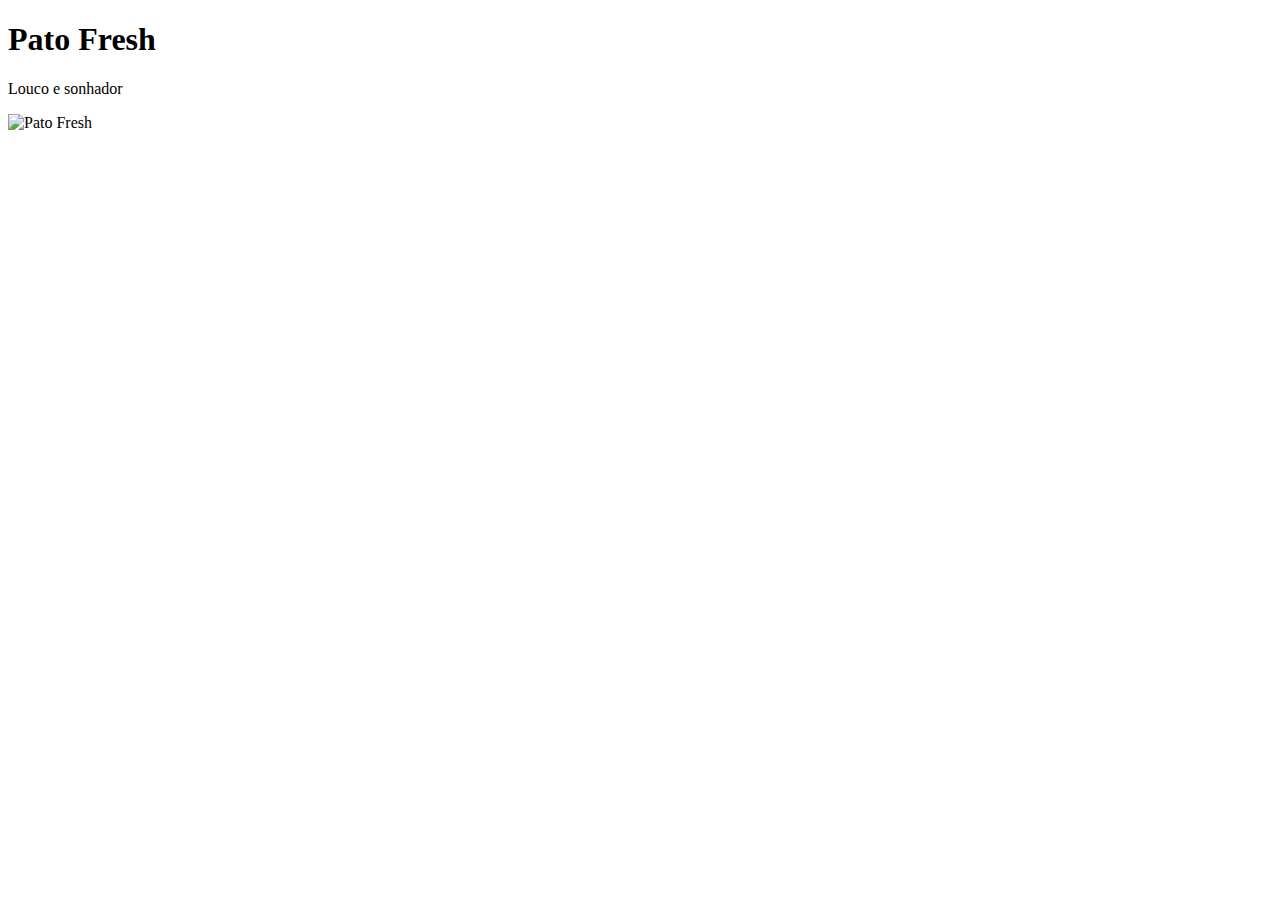
==== Pato Fresh/index.html @ 3d530daa "Práticas HTML" ====
<!DOCTYPE html>
<html lang="pt-br">
<head>
    <meta charset="UTF-8">
    <meta name="viewport" content="width=>>, initial-scale=1.0">
    <title>PATO</title>
</head>
<body>
    <h1 title="This is a title">Pato Fresh</h1>
    <p>Louco e sonhador</p>
    <img src="https://pbs.twimg.com/profile_images/1501534796291649536/mcYxy0o__400x400.jpg" alt="Pato Fresh" width="500" height="500"
</body>
</html>
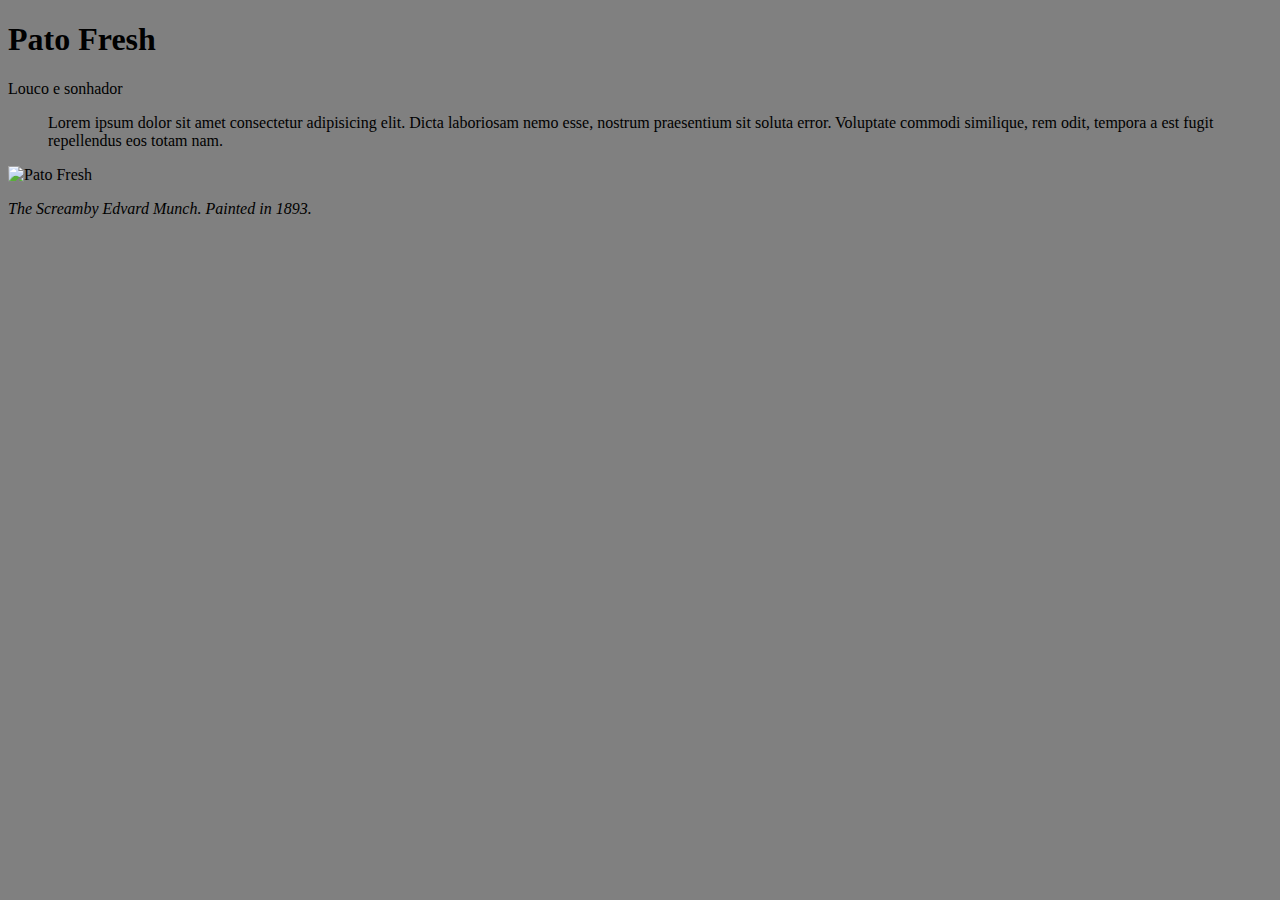
==== commit 02e0bc35: "Update" ====
--- a/Pato Fresh/index.html
+++ b/Pato Fresh/index.html
@@ -4,10 +4,16 @@
     <meta charset="UTF-8">
     <meta name="viewport" content="width=>>, initial-scale=1.0">
     <title>PATO</title>
+    <link rel="stylesheet" href="index.css">
 </head>
 <body>
     <h1 title="This is a title">Pato Fresh</h1>
     <p>Louco e sonhador</p>
-    <img src="https://pbs.twimg.com/profile_images/1501534796291649536/mcYxy0o__400x400.jpg" alt="Pato Fresh" width="500" height="500"
+    <blockquote>
+        Lorem ipsum dolor sit amet consectetur adipisicing elit. Dicta laboriosam nemo esse, nostrum praesentium sit soluta error. Voluptate commodi similique, rem odit, tempora a est fugit repellendus eos totam nam.
+    </blockquote>
+    <img src="https://pbs.twimg.com/profile_images/1501534796291649536/mcYxy0o__400x400.jpg" alt="Pato Fresh" width="500" height="500">
+    <br>
+    <p><cite>The Scream</cite >by Edvard Munch. Painted in 1893.</p>
 </body>
 </html>--- a/Pato Fresh/index.css
+++ b/Pato Fresh/index.css
@@ -0,0 +1,3 @@
+body {
+    background-color: gray;
+}